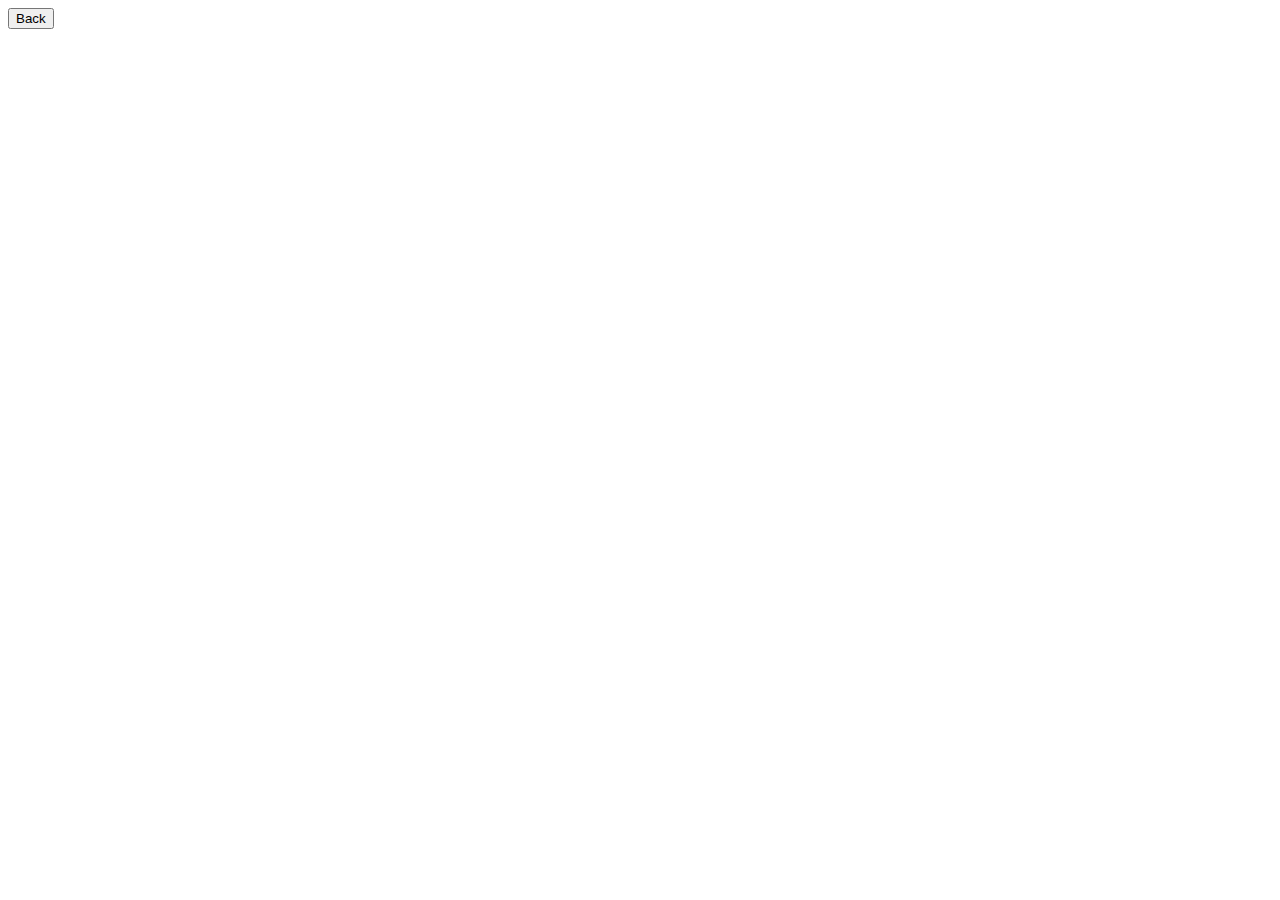
==== page.html @ 4118bc89 "aa" ====
<!DOCTYPE html>
<html lang="en">
<head>
    <meta charset="UTF-8">
    <meta name="viewport" content="width=device-width, initial-scale=1.0">
    <title>Page with ID</title>
</head>
<body>
    <button onclick="history.back()">Back</button>
    <div id="content" class="container">
    </div>
    <script src="./static/page.js"></script>
</body>
</html>
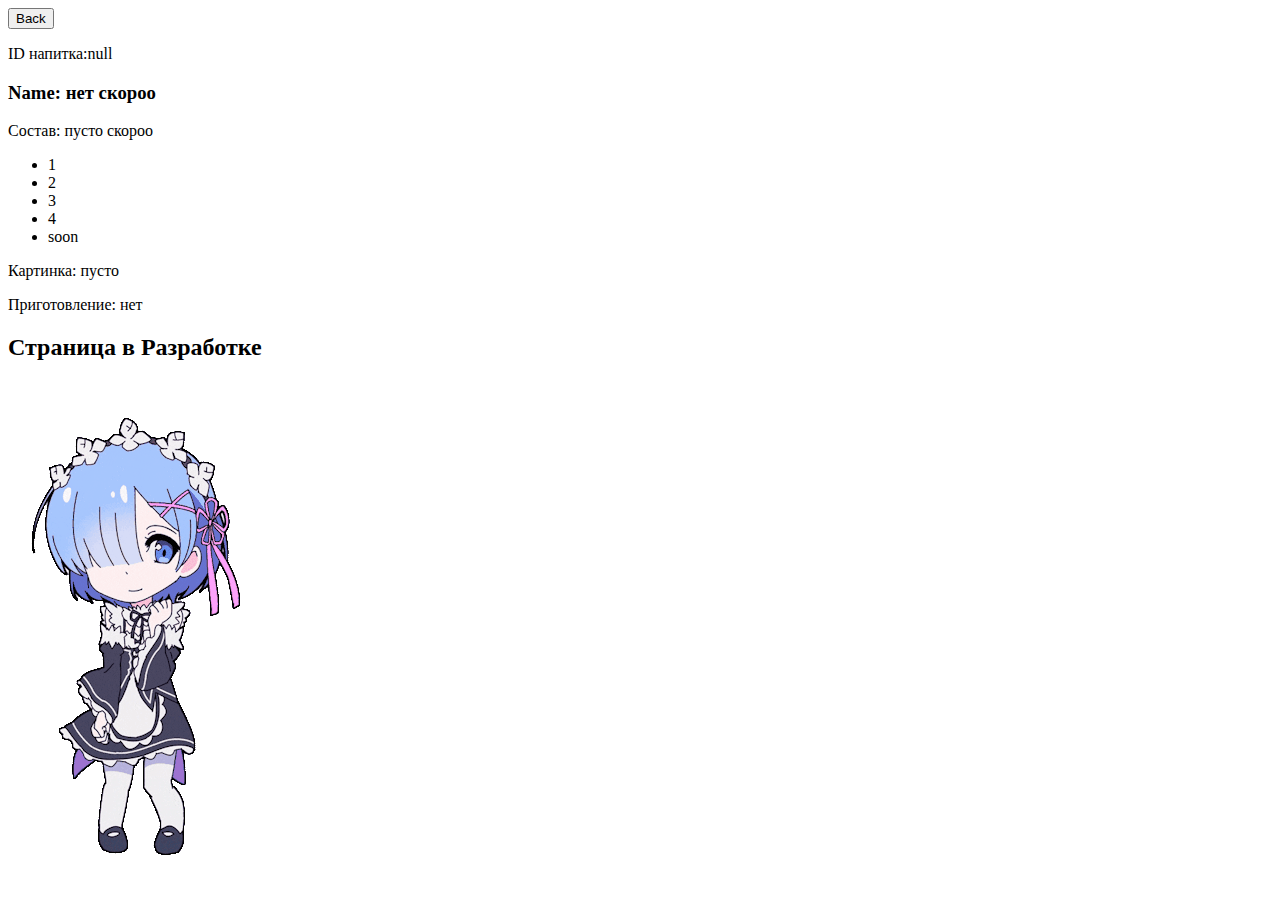
==== commit 2f53c597: "aa" ====
--- a/page.html
+++ b/page.html
@@ -7,8 +7,10 @@
 </head>
 <body>
     <button onclick="history.back()">Back</button>
-    <div id="content" class="container">
+    <div id="container" class="container">
     </div>
-    <script src="./static/page.js"></script>
+    <h2>Страница в Разработке</h2>
+    <img src="2eSh.gif">
+    <script src="page.js"></script>
 </body>
 </html>
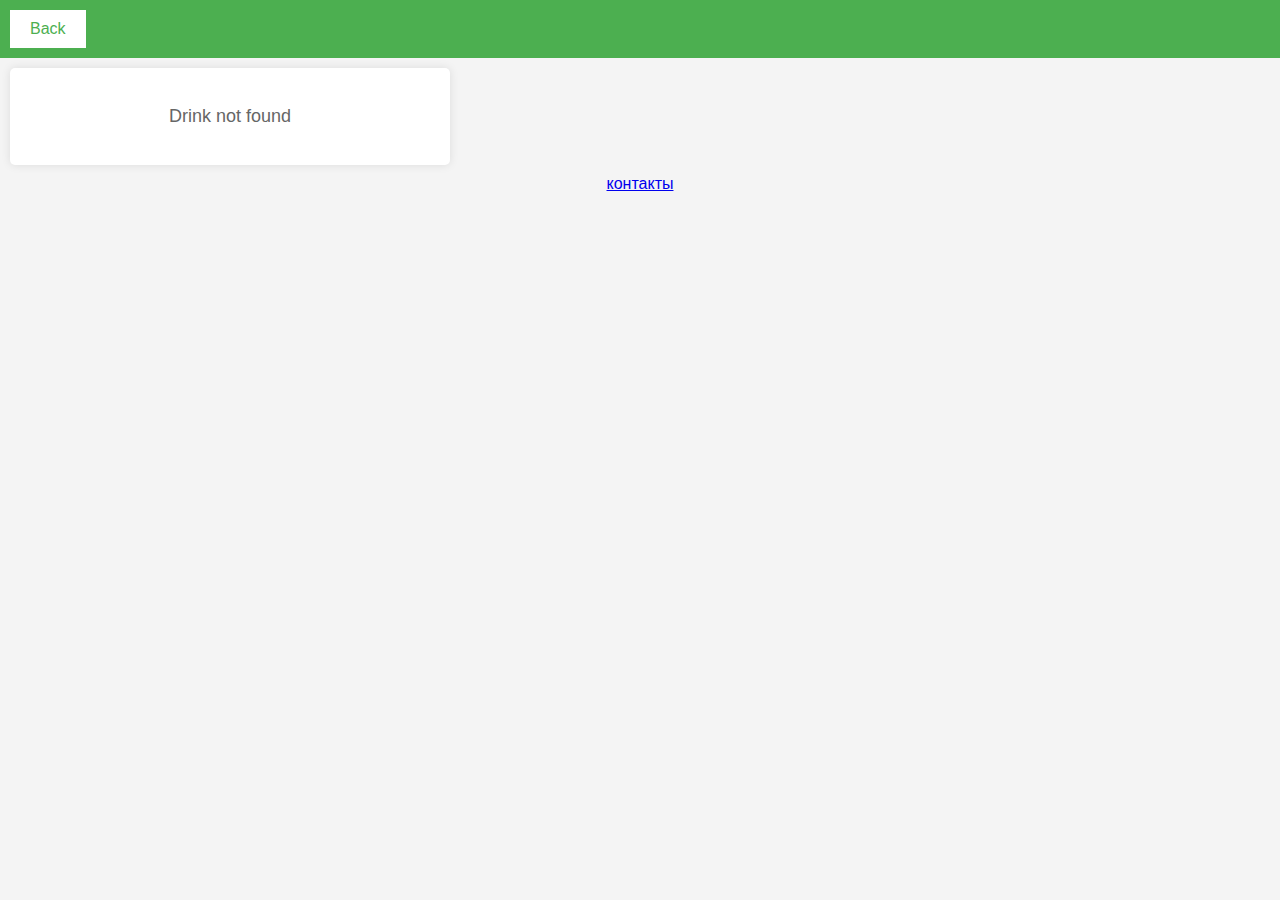
==== commit 8cb967ac: "aa" ====
--- a/page.html
+++ b/page.html
@@ -3,14 +3,18 @@
 <head>
     <meta charset="UTF-8">
     <meta name="viewport" content="width=device-width, initial-scale=1.0">
-    <title>Page with ID</title>
+    <title>Drink Details</title>
+    <link rel="stylesheet" href="page.css">
 </head>
 <body>
-    <button onclick="history.back()">Back</button>
+    <div class="header">
+        <button onclick="history.back()">Back</button>
+    </div>
     <div id="container" class="container">
     </div>
-    <h2>Страница в Разработке</h2>
-    <img src="2eSh.gif">
     <script src="page.js"></script>
+    <footer>
+        <a href="https://elnurkoke.github.io/eldiablo/">контакты</a>
+    </footer>
 </body>
 </html>
--- a/page.css
+++ b/page.css
@@ -0,0 +1,69 @@
+body {
+    font-family: Arial, sans-serif;
+    background-color: #f4f4f4;
+    margin: 0;
+    padding: 0;
+}
+
+.header {
+    background-color: #4CAF50;
+    padding: 10px;
+    text-align: left;
+}
+
+button {
+    background-color: #fff;
+    border: none;
+    color: #4CAF50;
+    padding: 10px 20px;
+    text-decoration: none;
+    cursor: pointer;
+    font-size: 16px;
+}
+
+.container {
+    max-width: 400px;
+    margin: 10px;
+    padding: 20px;
+    background-color: #fff;
+    box-shadow: 0 0 10px rgba(0, 0, 0, 0.1);
+    border-radius: 5px;
+    text-align: center;
+}
+
+h1 {
+    color: #333;
+}
+
+img {
+    width: 100px;
+    height: auto;
+    border-radius: 5px;
+}
+
+p {
+    color: #666;
+    font-size: 18px;
+}
+
+p#drink-temperature {
+    font-weight: bold;
+}
+
+p#drink-composition {
+    font-style: italic;
+}
+
+p#drink-preparation {
+    text-align: left;
+}
+
+p#drink-price {
+    color: #4CAF50;
+    font-size: 20px;
+}
+
+footer {
+    display: flex;
+    justify-content: center;
+}